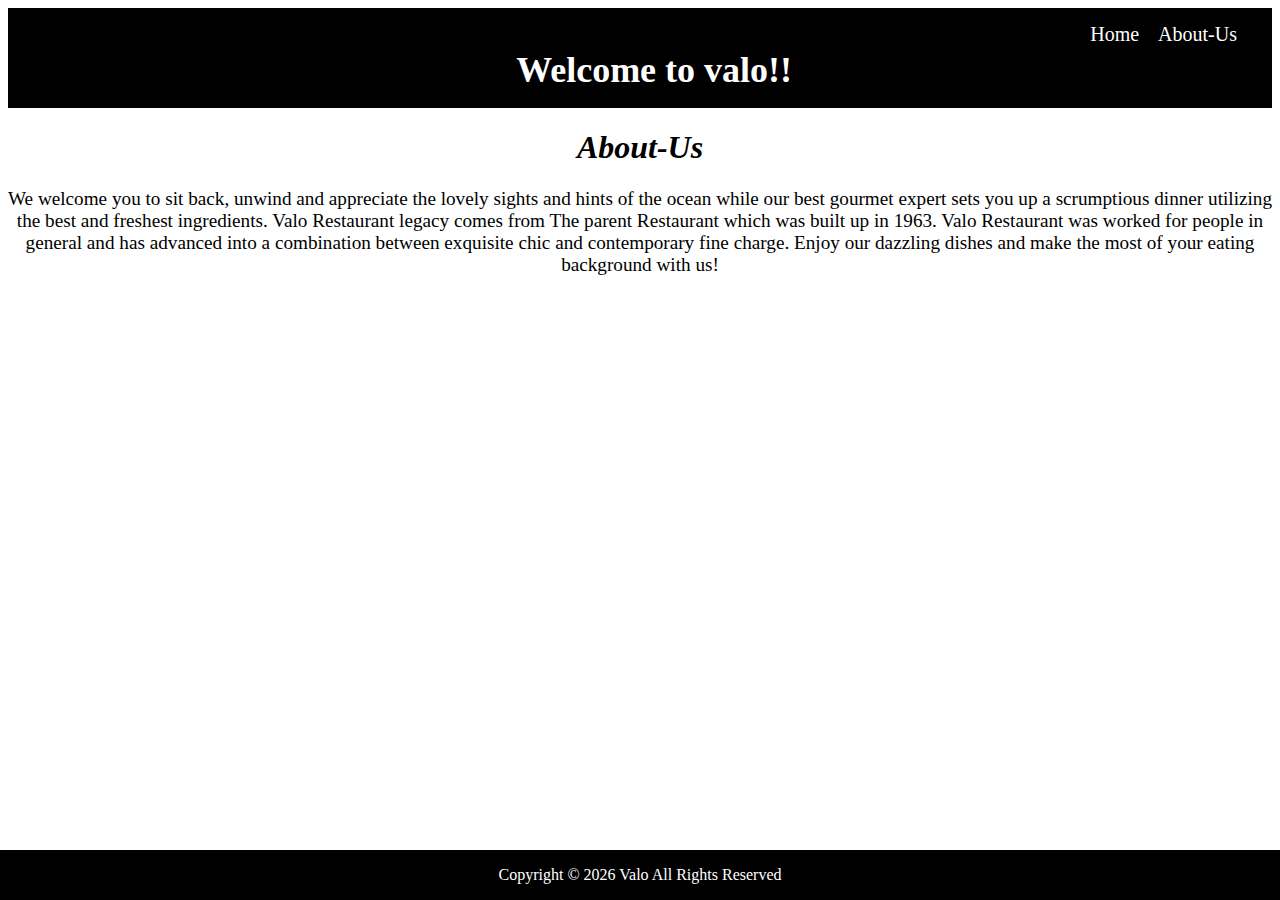
==== about.html @ 813fd275 "HTML" ====
<!DOCTYPE html>
<html lang="en">
<head>
    <meta charset="UTF-8">
    <meta http-equiv="X-UA-Compatible" content="IE=edge">
    <meta name="viewport" content="width=device-width, initial-scale=1.0">
    <title>Valo Restaurant</title>
</head>
<style>
    *
{
box-sizing: border-box;
}

nav
{
background-color: black;
width: 100%;
height: 100px;
margin: 5px 0px;
padding: 5px 15px;
}

.right
{
float: right;
padding: 10px 5px;

}

.right a 
{
   
margin-right: 15px;
font-size: 20px;
text-decoration: none;
color: white; 
   
}
.right a:hover
{
color: red;
font-size: 20px;

}
.left
{
float: left;

}

.left img
{

width: 8%;
}
.mid
{
    text-align: center;
    color: white;
    font-size: large;
    margin-left: 200px;
    
}
.about h1
{
text-align: center;
font-style: italic;
}
.about p
{
    text-align: center;
    font-size: larger;
}
footer {
    position: fixed;
    left: 0;
    bottom: 0;
    width: 100%;
    background-color: black;
    color: white;
    text-align: center;
  }
        </style>
        <nav>
            <!--   
             <div class="left">
          
             <img src="img/chef.png" alt="">
 
             </div>  -->
 
         <div class="right">
  
             <a href="index.html">Home</a>
             <a href="about.html">About-Us</a>
             
         </div>
 
         <div class="mid">
             <h1><p>Welcome to valo!!</p></h1>
         </div>
     </nav>
     
     <main>
        <div class="about">
    <h1>About-Us</h1>
    <p>We welcome you to sit back, unwind and appreciate the lovely sights and hints of the ocean while our best gourmet expert sets you up a scrumptious dinner utilizing the best and freshest ingredients.
        Valo Restaurant legacy comes from The parent  Restaurant which was built up in 1963.

        Valo Restaurant was worked for people in general and has advanced into a combination between exquisite chic and contemporary fine charge.
        Enjoy our dazzling dishes and make the most of your eating background with us!</p>
    </div>
     </main>
     <footer>
        <div>
            <p>Copyright &copy; <script>document.write(new Date().getFullYear())</script>
                Valo All Rights Reserved</p> 
        </div>
        
    </footer>
</body>
</html>
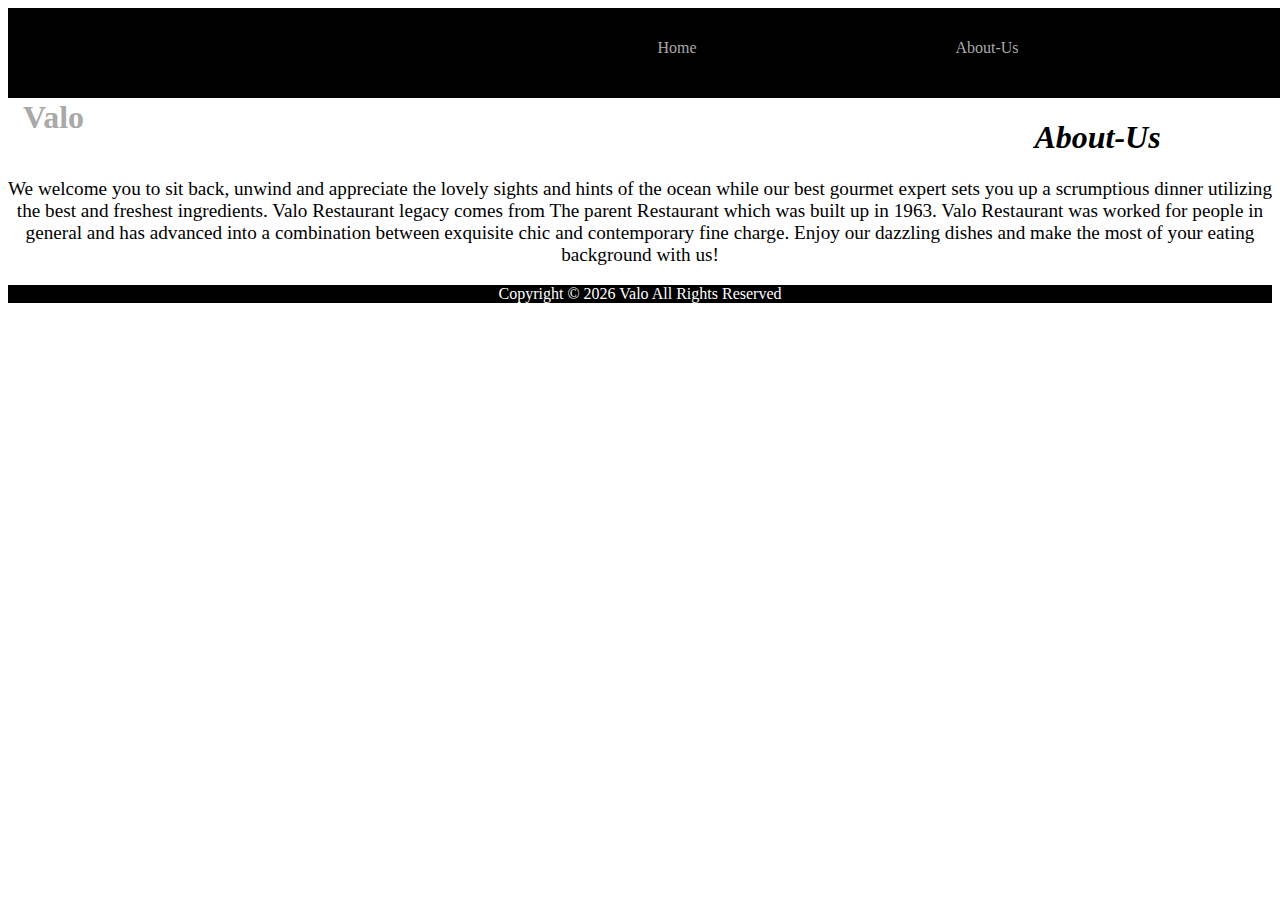
==== commit 7062f3ec: "CSS-Style" ====
--- a/about.html
+++ b/about.html
@@ -4,102 +4,21 @@
     <meta charset="UTF-8">
     <meta http-equiv="X-UA-Compatible" content="IE=edge">
     <meta name="viewport" content="width=device-width, initial-scale=1.0">
+    <link rel="stylesheet" href="style.css">
     <title>Valo Restaurant</title>
 </head>
-<style>
-    *
-{
-box-sizing: border-box;
-}
 
-nav
-{
-background-color: black;
-width: 100%;
-height: 100px;
-margin: 5px 0px;
-padding: 5px 15px;
-}
-
-.right
-{
-float: right;
-padding: 10px 5px;
-
-}
-
-.right a 
-{
-   
-margin-right: 15px;
-font-size: 20px;
-text-decoration: none;
-color: white; 
-   
-}
-.right a:hover
-{
-color: red;
-font-size: 20px;
-
-}
-.left
-{
-float: left;
-
-}
-
-.left img
-{
-
-width: 8%;
-}
-.mid
-{
-    text-align: center;
-    color: white;
-    font-size: large;
-    margin-left: 200px;
+        <nav>
+            <div class="right">
+                <ul type="none">
+                <li><a href="index.html">Home</a></li>
+                <li><a href="about.html">About-Us</a></li>
+                </ul>
+            </div>
     
-}
-.about h1
-{
-text-align: center;
-font-style: italic;
-}
-.about p
-{
-    text-align: center;
-    font-size: larger;
-}
-footer {
-    position: fixed;
-    left: 0;
-    bottom: 0;
-    width: 100%;
-    background-color: black;
-    color: white;
-    text-align: center;
-  }
-        </style>
-        <nav>
-            <!--   
-             <div class="left">
-          
-             <img src="img/chef.png" alt="">
- 
-             </div>  -->
- 
-         <div class="right">
-  
-             <a href="index.html">Home</a>
-             <a href="about.html">About-Us</a>
-             
-         </div>
- 
-         <div class="mid">
-             <h1><p>Welcome to valo!!</p></h1>
-         </div>
+            <div class="left">
+                <h1><p>Valo</p></h1>
+            </div>
      </nav>
      
      <main>
--- a/style.css
+++ b/style.css
@@ -0,0 +1,91 @@
+nav
+    {
+        background-color: black;
+    width: 100%;
+    height: 80px;
+   
+    padding: 5px 15px;
+    }
+    .right
+    {
+        width: 900px;
+        float: right;
+        
+        border: 0px solid ;
+    }
+    .right ul li
+    {
+        width: 120px;
+        float: left;
+        margin: 10px auto;
+        text-align: center;
+        padding-left: 190px;
+    }
+    .right ul li a 
+    {
+        text-decoration: none;
+        color: darkgray;
+    }
+   
+    .right ul li a:hover
+    {
+        color: red;
+    }
+    .left
+    {
+        width: 900px;
+        float: left;
+        border: 0px solid ;
+    }
+    .left p
+    {
+        color: darkgray;
+    }
+    table {
+    font-family: arial, sans-serif;
+     border-collapse: collapse;
+     width: 50%;
+     position: absolute;
+    
+      }
+
+    td, th {
+     border: 1px solid #dddddd;
+     text-align: left;
+     padding: 8px;
+      }
+      .dishes
+      {
+        float: right;
+        text-align: center;
+        padding-left: 50%;
+        padding-right: 25%;
+        font-size: x-large;
+        font-style: italic;
+        font-family: 'Times New Roman', Times, serif;
+      }
+     footer
+     {
+        position: relative;
+        text-align: center;
+        background-color: black;
+       
+        
+        
+     }
+     footer p
+     {
+       
+        color: white;
+     }
+
+     .about h1
+    {
+    text-align: center;
+    font-style: italic;
+    }
+    .about p
+    {
+    text-align: center;
+    font-size: larger;
+    }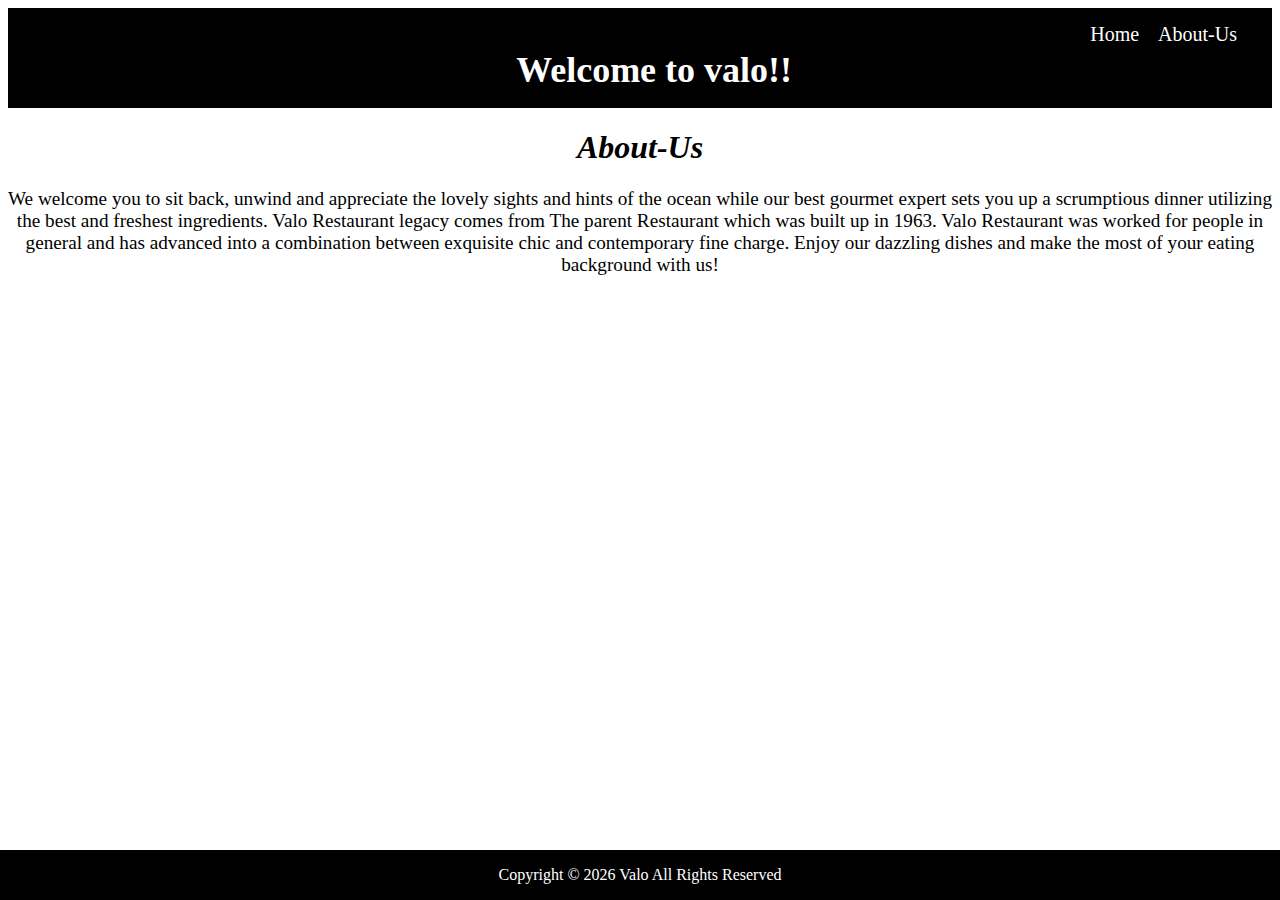
==== commit 01aac1c7: "Revert "CSS-Style"" ====
--- a/about.html
+++ b/about.html
@@ -4,21 +4,102 @@
     <meta charset="UTF-8">
     <meta http-equiv="X-UA-Compatible" content="IE=edge">
     <meta name="viewport" content="width=device-width, initial-scale=1.0">
-    <link rel="stylesheet" href="style.css">
     <title>Valo Restaurant</title>
 </head>
+<style>
+    *
+{
+box-sizing: border-box;
+}
 
+nav
+{
+background-color: black;
+width: 100%;
+height: 100px;
+margin: 5px 0px;
+padding: 5px 15px;
+}
+
+.right
+{
+float: right;
+padding: 10px 5px;
+
+}
+
+.right a 
+{
+   
+margin-right: 15px;
+font-size: 20px;
+text-decoration: none;
+color: white; 
+   
+}
+.right a:hover
+{
+color: red;
+font-size: 20px;
+
+}
+.left
+{
+float: left;
+
+}
+
+.left img
+{
+
+width: 8%;
+}
+.mid
+{
+    text-align: center;
+    color: white;
+    font-size: large;
+    margin-left: 200px;
+    
+}
+.about h1
+{
+text-align: center;
+font-style: italic;
+}
+.about p
+{
+    text-align: center;
+    font-size: larger;
+}
+footer {
+    position: fixed;
+    left: 0;
+    bottom: 0;
+    width: 100%;
+    background-color: black;
+    color: white;
+    text-align: center;
+  }
+        </style>
         <nav>
-            <div class="right">
-                <ul type="none">
-                <li><a href="index.html">Home</a></li>
-                <li><a href="about.html">About-Us</a></li>
-                </ul>
-            </div>
-    
-            <div class="left">
-                <h1><p>Valo</p></h1>
-            </div>
+            <!--   
+             <div class="left">
+          
+             <img src="img/chef.png" alt="">
+ 
+             </div>  -->
+ 
+         <div class="right">
+  
+             <a href="index.html">Home</a>
+             <a href="about.html">About-Us</a>
+             
+         </div>
+ 
+         <div class="mid">
+             <h1><p>Welcome to valo!!</p></h1>
+         </div>
      </nav>
      
      <main>
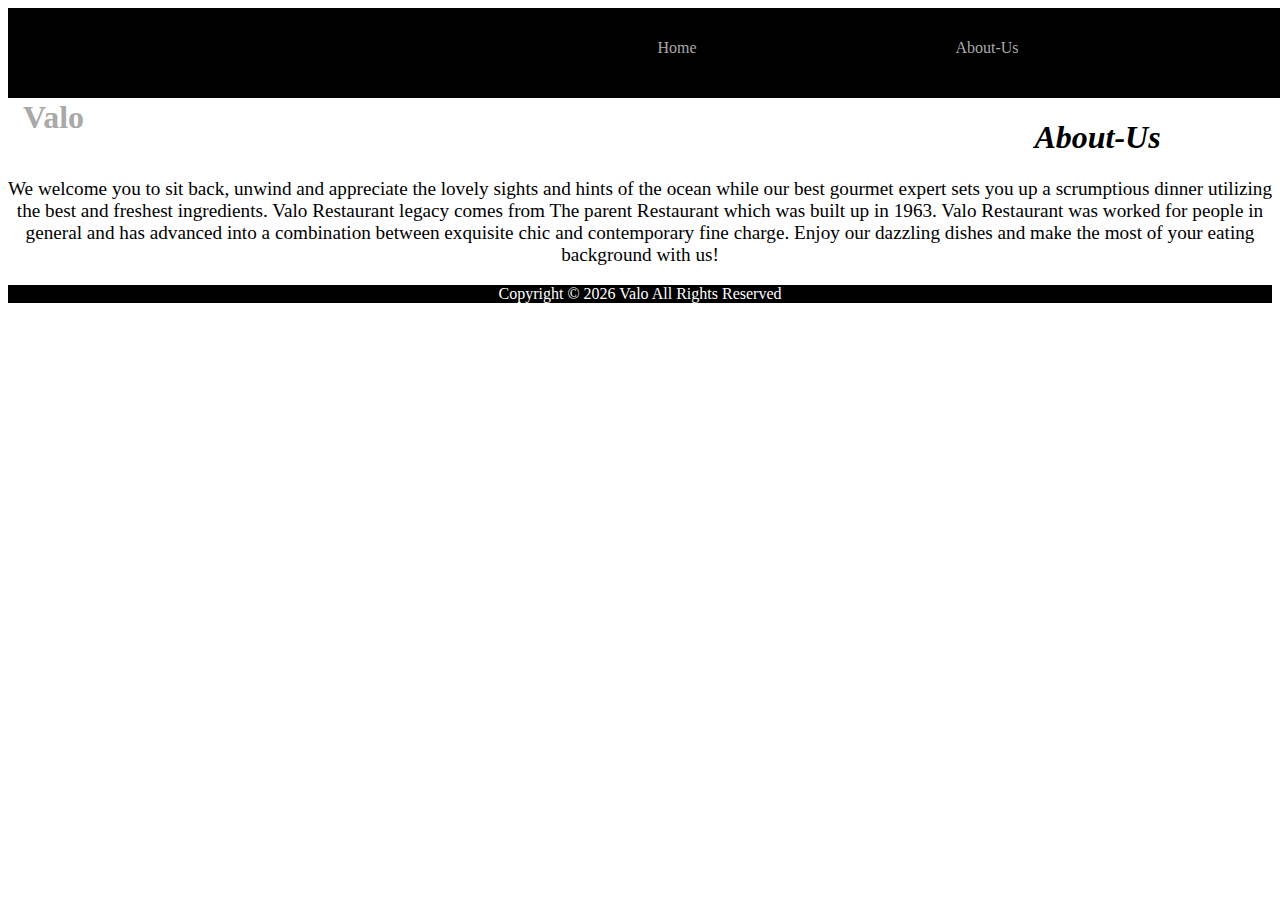
==== commit bdf830fc: "Style" ====
--- a/about.html
+++ b/about.html
@@ -4,102 +4,21 @@
     <meta charset="UTF-8">
     <meta http-equiv="X-UA-Compatible" content="IE=edge">
     <meta name="viewport" content="width=device-width, initial-scale=1.0">
+    <link rel="stylesheet" href="style.css">
     <title>Valo Restaurant</title>
 </head>
-<style>
-    *
-{
-box-sizing: border-box;
-}
 
-nav
-{
-background-color: black;
-width: 100%;
-height: 100px;
-margin: 5px 0px;
-padding: 5px 15px;
-}
-
-.right
-{
-float: right;
-padding: 10px 5px;
-
-}
-
-.right a 
-{
-   
-margin-right: 15px;
-font-size: 20px;
-text-decoration: none;
-color: white; 
-   
-}
-.right a:hover
-{
-color: red;
-font-size: 20px;
-
-}
-.left
-{
-float: left;
-
-}
-
-.left img
-{
-
-width: 8%;
-}
-.mid
-{
-    text-align: center;
-    color: white;
-    font-size: large;
-    margin-left: 200px;
+        <nav>
+            <div class="right">
+                <ul type="none">
+                <li><a href="index.html">Home</a></li>
+                <li><a href="about.html">About-Us</a></li>
+                </ul>
+            </div>
     
-}
-.about h1
-{
-text-align: center;
-font-style: italic;
-}
-.about p
-{
-    text-align: center;
-    font-size: larger;
-}
-footer {
-    position: fixed;
-    left: 0;
-    bottom: 0;
-    width: 100%;
-    background-color: black;
-    color: white;
-    text-align: center;
-  }
-        </style>
-        <nav>
-            <!--   
-             <div class="left">
-          
-             <img src="img/chef.png" alt="">
- 
-             </div>  -->
- 
-         <div class="right">
-  
-             <a href="index.html">Home</a>
-             <a href="about.html">About-Us</a>
-             
-         </div>
- 
-         <div class="mid">
-             <h1><p>Welcome to valo!!</p></h1>
-         </div>
+            <div class="left">
+                <h1><p>Valo</p></h1>
+            </div>
      </nav>
      
      <main>
--- a/style.css
+++ b/style.css
@@ -0,0 +1,91 @@
+nav
+    {
+        background-color: black;
+    width: 100%;
+    height: 80px;
+   
+    padding: 5px 15px;
+    }
+    .right
+    {
+        width: 900px;
+        float: right;
+        
+        border: 0px solid ;
+    }
+    .right ul li
+    {
+        width: 120px;
+        float: left;
+        margin: 10px auto;
+        text-align: center;
+        padding-left: 190px;
+    }
+    .right ul li a 
+    {
+        text-decoration: none;
+        color: darkgray;
+    }
+   
+    .right ul li a:hover
+    {
+        color: red;
+    }
+    .left
+    {
+        width: 900px;
+        float: left;
+        border: 0px solid ;
+    }
+    .left p
+    {
+        color: darkgray;
+    }
+    table {
+    font-family: arial, sans-serif;
+     border-collapse: collapse;
+     width: 50%;
+     position: absolute;
+    
+      }
+
+    td, th {
+     border: 1px solid #dddddd;
+     text-align: left;
+     padding: 8px;
+      }
+      .dishes
+      {
+        float: right;
+        text-align: center;
+        padding-left: 50%;
+        padding-right: 25%;
+        font-size: x-large;
+        font-style: italic;
+        font-family: 'Times New Roman', Times, serif;
+      }
+     footer
+     {
+        position: relative;
+        text-align: center;
+        background-color: black;
+       
+        
+        
+     }
+     footer p
+     {
+       
+        color: white;
+     }
+
+     .about h1
+    {
+    text-align: center;
+    font-style: italic;
+    }
+    .about p
+    {
+    text-align: center;
+    font-size: larger;
+    }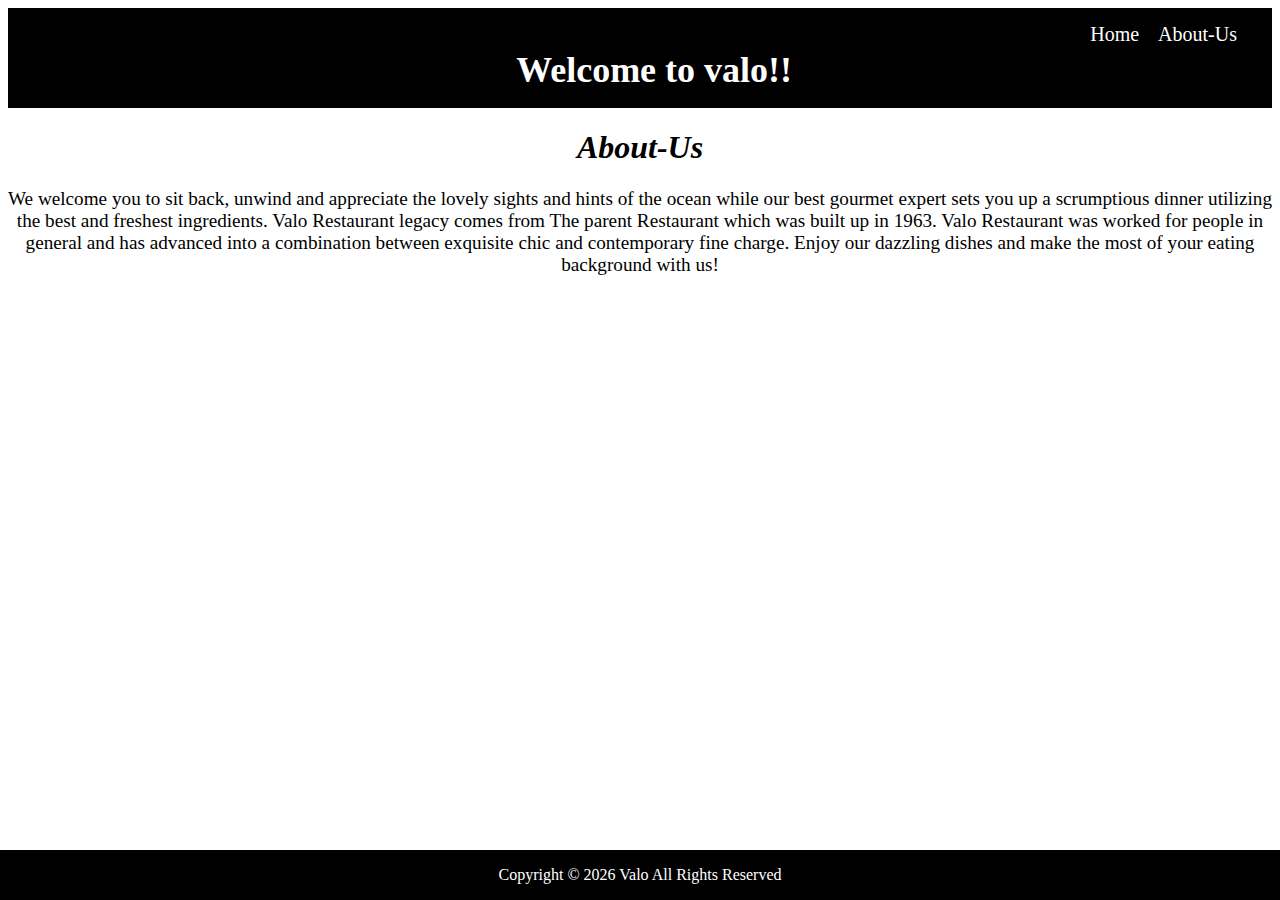
==== commit 413df5c5: "Revert "Style"" ====
--- a/about.html
+++ b/about.html
@@ -4,21 +4,102 @@
     <meta charset="UTF-8">
     <meta http-equiv="X-UA-Compatible" content="IE=edge">
     <meta name="viewport" content="width=device-width, initial-scale=1.0">
-    <link rel="stylesheet" href="style.css">
     <title>Valo Restaurant</title>
 </head>
+<style>
+    *
+{
+box-sizing: border-box;
+}
 
+nav
+{
+background-color: black;
+width: 100%;
+height: 100px;
+margin: 5px 0px;
+padding: 5px 15px;
+}
+
+.right
+{
+float: right;
+padding: 10px 5px;
+
+}
+
+.right a 
+{
+   
+margin-right: 15px;
+font-size: 20px;
+text-decoration: none;
+color: white; 
+   
+}
+.right a:hover
+{
+color: red;
+font-size: 20px;
+
+}
+.left
+{
+float: left;
+
+}
+
+.left img
+{
+
+width: 8%;
+}
+.mid
+{
+    text-align: center;
+    color: white;
+    font-size: large;
+    margin-left: 200px;
+    
+}
+.about h1
+{
+text-align: center;
+font-style: italic;
+}
+.about p
+{
+    text-align: center;
+    font-size: larger;
+}
+footer {
+    position: fixed;
+    left: 0;
+    bottom: 0;
+    width: 100%;
+    background-color: black;
+    color: white;
+    text-align: center;
+  }
+        </style>
         <nav>
-            <div class="right">
-                <ul type="none">
-                <li><a href="index.html">Home</a></li>
-                <li><a href="about.html">About-Us</a></li>
-                </ul>
-            </div>
-    
-            <div class="left">
-                <h1><p>Valo</p></h1>
-            </div>
+            <!--   
+             <div class="left">
+          
+             <img src="img/chef.png" alt="">
+ 
+             </div>  -->
+ 
+         <div class="right">
+  
+             <a href="index.html">Home</a>
+             <a href="about.html">About-Us</a>
+             
+         </div>
+ 
+         <div class="mid">
+             <h1><p>Welcome to valo!!</p></h1>
+         </div>
      </nav>
      
      <main>
